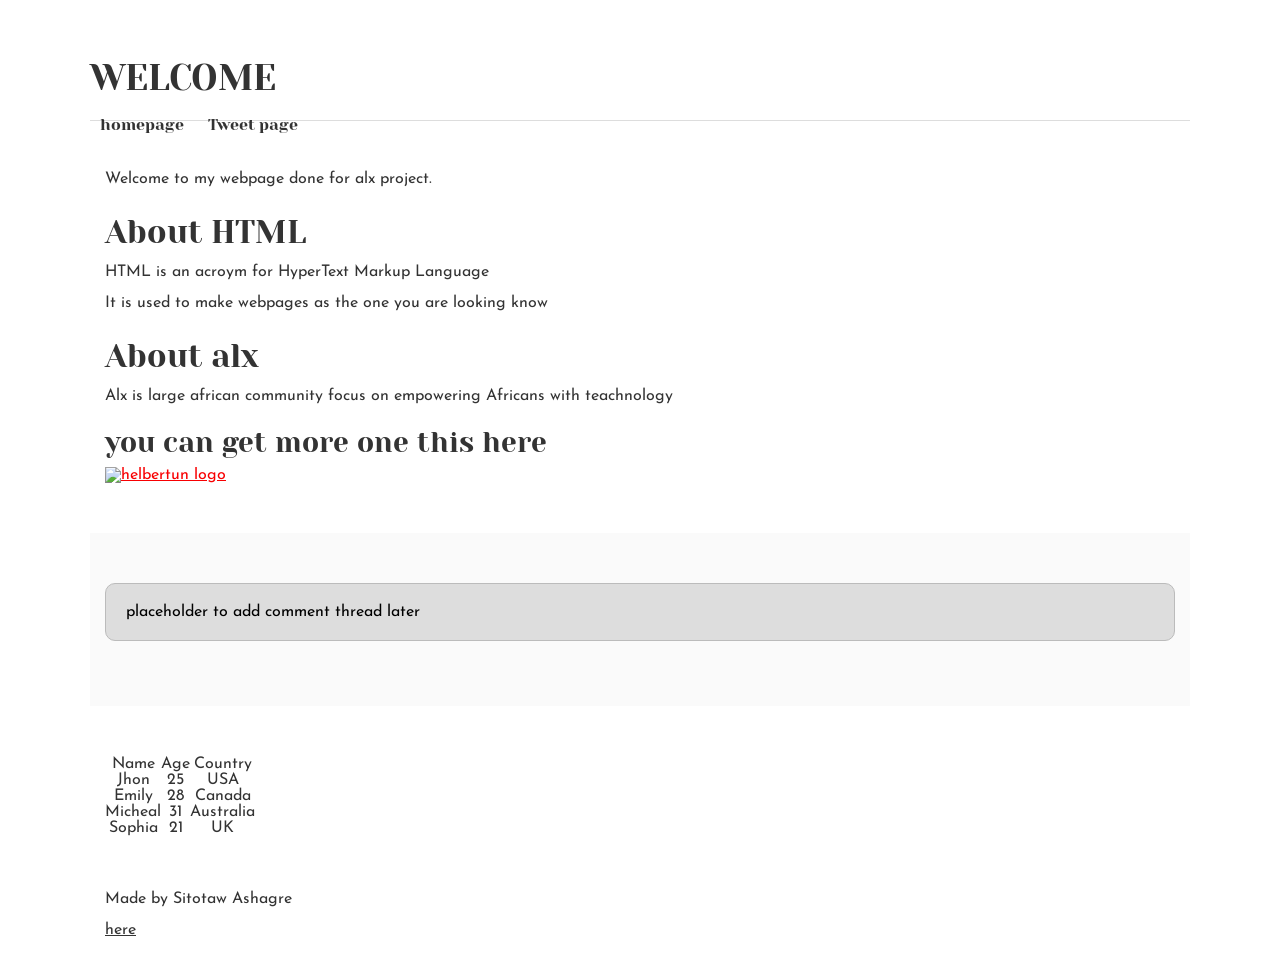
==== css_basic/index.html @ 50d9e4d2 "css first" ====
<!DOCTYPE html>
<html lang= "en">

	<head>
		<title>My First Html Page</title>
		<meta charset="UTF-8">
		<link href="base.css" rel="stylesheet">
		<link href="styles.css" rel="stylesheet">
	</head>

	<body>
		<header>
		<h1>WELCOME</h1>

		<ul>
			<li><a href="#">homepage</a></li>
			<li><a href="tweets.html">Tweet page</a>
		</ul>
		</header>
		
		<main>
			<article>
				<p>Welcome to my webpage done for alx project.</p>
	
				<h2>About HTML</h2>
				<p>HTML is an acroym for HyperText Markup Language</p>
				<p>It is used to make webpages as the one you are looking know</p>
				<h2>About alx</h2>
				<p>Alx is large african community focus on empowering Africans with teachnology</p>

				<h3>you can get more one this here </h3>		
				<a href="https://www.google.com/url?sa=t&source=web&rct=j&opi=89978449&url=https://www.alxafrica.com/software-engineering/&ved=2ahUKEwimuaq7ifH_AhVkaqQEHWIJBcEQFnoECA0QAQ&usg=AOvVaw0L8LfOMgHdkK057wccLF2-">
		
					<img src="https://www.holbertonschool.com/holberton-logo.png" alt="helbertun logo">
				</a>
			</article>
			<aside>
				<p>placeholder to add comment thread later</p>
			</aside>
	
			<article>
				<table>
					<thead>
						<tr>
							<th>Name</th>
							<th>Age</th>
							<th>Country</th>
						</tr>
					</thead>
					<tbody>
						<tr>
							<th>Jhon</th>
							<th>25</th>
							<th>USA</th>
						</tr>
						<tr>                                                                                    <th>Emily</th>                                                                   <th>28</th>                                                                     <th>Canada</th>                                                            </tr>
						<tr>                                                                                    <th>Micheal</th>                                                                   <th>31</th>                                                                     <th>Australia</th>                                                            </tr>
						<tr>                                                                                    <th>Sophia</th>                                                                   <th>21</th>                                                                     <th>UK</th>                                                            
						</tr>
					</tbody>
				</table>
			</article>
		</main>

		<footer>
			<p>Made by Sitotaw Ashagre</p>
			<a href="https://www.linkedin.com/in/sitotaw-ashagre-68a0aa252" target="_blank">here</a>
		</footer>
	</body>
</html>
---- css_basic/base.css ----
/* Importing webfonts */
/* (If you're learning CSS, you should disregard that) */

@import url(https://fonts.googleapis.com/css?family=Yeseva+One);
@import url(https://fonts.googleapis.com/css?family=Josefin+Sans:400,700,700italic,400italic);


/* CSS reset rules */

html, body {
	height: 100%;
	min-height: 100%;
}
html, body, div, span, applet, object, iframe,
h1, h2, h3, h4, h5, h6, p, blockquote, pre,
a, abbr, acronym, address, big, cite, code,
del, dfn, img, ins, kbd, q, s, samp,
small, strike, sub, sup, tt, var,
b, u, i, center,
dl, dt, dd,
fieldset, form, label, legend,
table, caption, tbody, tfoot, thead, tr, th, td,
article, aside, canvas, details, embed, 
figure, figcaption, footer, header, hgroup, 
menu, nav, output, ruby, section, summary,
time, mark, audio, video {
	margin: 0;
	padding: 0;
	border: 0;
	font-size: 100%;
	font: inherit;
	vertical-align: baseline;
}
/* HTML5 display-role reset for older browsers */
article, aside, details, figcaption, figure, 
footer, header, hgroup, menu, nav, section {
	display: block;
}
body {
	line-height: 1;
}
blockquote, q {
	quotes: none;
}
blockquote:before, blockquote:after,
q:before, q:after {
	content: '';
	content: none;
}
table {
	border-collapse: collapse;
	border-spacing: 0;
}


/* Fonts and colors */

body {
	font-family: 'Josefin Sans', serif;
	color: rgba(0, 0, 0, 0.8);
}
h1, h2, h3, h4, h5, h6, header {
	font-family: 'Yeseva One', sans-serif;
}
article {
}
header {
	border-bottom: 1px solid rgb(221,221,221);
	transition: border-bottom-color 1s ease;
}
header a {
	color: rgba(0, 0, 0, 0.8);
}
aside {
	background: #FAFAFA;
}
aside p {
	border: 1px solid #bbb;
	background: #ddd;
	color: black;
}
footer a {
	color: rgba(0, 0, 0, 0.8);
}
a {
	color: #F80002;
}


/* Positioning and margins */

@media (min-width: 1100px) {
	body {
		width: 1100px;
		margin: 0 auto;
	}
}

article {
	padding: 50px 15px;
}
article > *:first-child {
	margin-top: 0;
}
aside {
	padding: 50px 15px;
}
header .right {
	float: right;
	margin: 0 10px 15px;
}


/* Header */
header {
	padding: 20px 0;
	height: 80px;
}
header ul {
	list-style: none;
	margin: 0;
	padding: 0;
}
header li {
	display: inline;
	vertical-align:middle;
}
header li:first-child {
	margin: 0;
}
header li a {
	margin: 0 10px;
}
header li.logo {
	font-size: 36px;
}
header a {
	text-decoration: none;
}


/* Aside */

aside p {
	border-radius: 10px;
	padding: 20px 20px;
}


/* Footer */

footer {
	padding: 5px 15px;
	height: 80px;
}


/* Text styles and margins */

p {
	margin-bottom: 15px;
}
h1 {
	font-size: 36px;
	margin: 40px 0 20px;
}
h2 {
	font-size: 32px;
	margin: 30px 0 15px;
}
h3 {
	font-size: 28px;
	margin: 25px 0 10px;
}
h4 {
	font-size: 20px;
	font-weight: bold;
	margin: 20px 0 10px;
}
h5 {
	font-size: 18px;
	font-weight: bold;
	margin: 15px 0 10px;
}
h6 {
	font-weight: bold;
	margin: 5px 0;
}

@media (max-width: 800px) {
  body.works_on_smartphone {
  	display: block;
  }
  body.works_on_smartphone main {
  	display: block;
  }
  header .right {
  	float: none;
  }
}
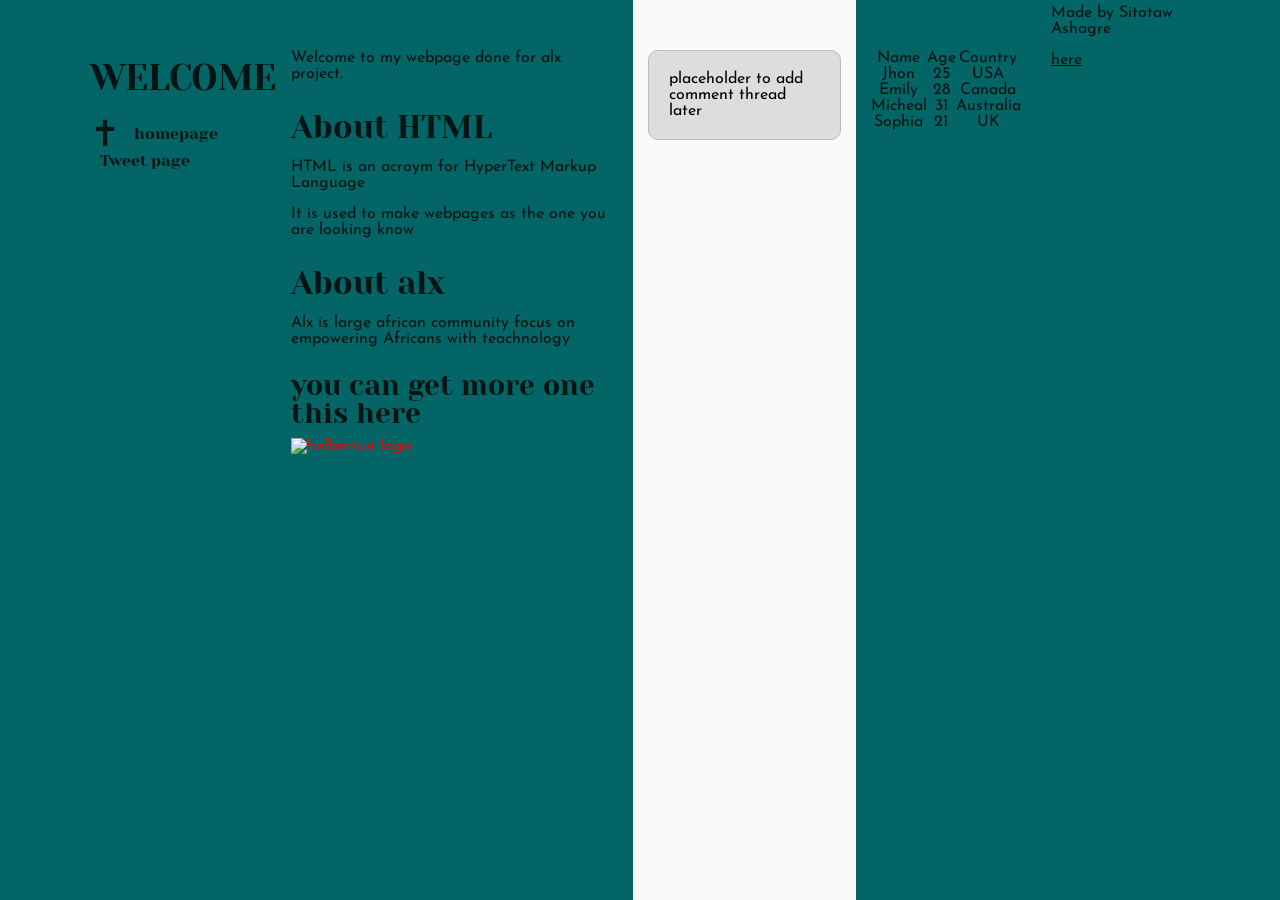
==== commit 13483e66: "some styles added" ====
--- a/css_basic/index.html
+++ b/css_basic/index.html
@@ -8,11 +8,12 @@
 		<link href="styles.css" rel="stylesheet">
 	</head>
 
-	<body>
+	<body class="works_on_smartphone">
 		<header>
 		<h1>WELCOME</h1>
 
 		<ul>
+			<li class="logo">✝</li>
 			<li><a href="#">homepage</a></li>
 			<li><a href="tweets.html">Tweet page</a>
 		</ul>
--- a/css_basic/styles.css
+++ b/css_basic/styles.css
@@ -0,0 +1,24 @@
+*{
+	background-color:#036565;
+}
+body{
+	display:flex;
+	flex-direction:column:
+}
+main{
+	display:flex;
+	flex-direction:row;
+	flex:auto;
+}
+body.article{
+	overflow-y:auto;
+	flex:2;
+}
+body.aside{
+	overflow-y:auto;
+	flex:1;
+}
+div{
+	border-radius:5px;
+}
+
